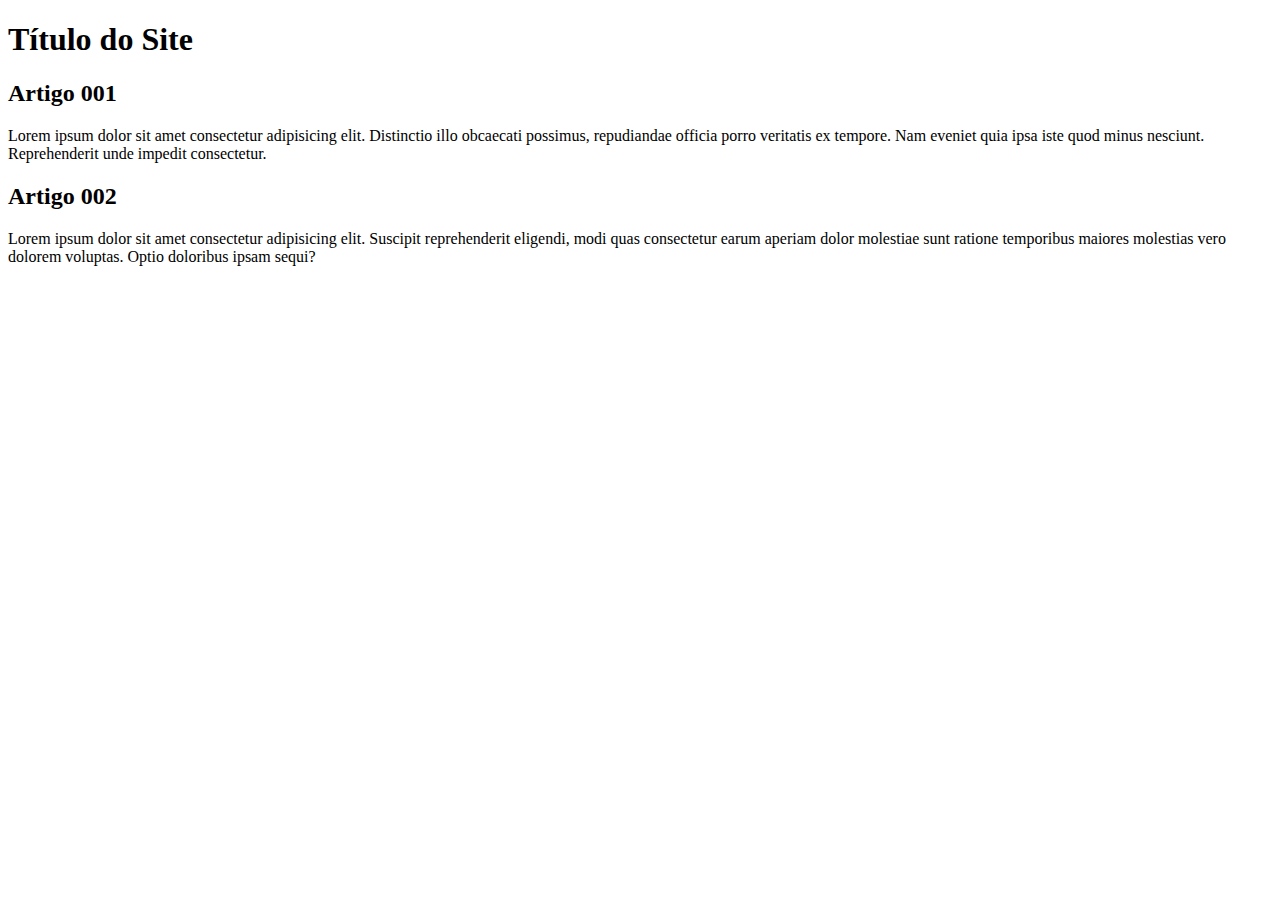
==== site-exemplo/index.html @ b641c6ee "inserindo o conteudo" ====
<!DOCTYPE html>
<html lang="pt-br">
<head>
    <meta charset="UTF-8">
    <meta http-equiv="X-UA-Compatible" content="IE=edge">
    <meta name="viewport" content="width=device-width, initial-scale=1.0">
    <title>Meu primeiro site</title>
</head>
<body>
    <main>
        <header>
            <h1>Título do Site</h1>
        </header>
        <article>
            <h2>Artigo 001</h2>
            <p>Lorem ipsum dolor sit amet consectetur adipisicing elit. Distinctio illo obcaecati possimus, repudiandae officia porro veritatis ex tempore. Nam eveniet quia ipsa iste quod minus nesciunt. Reprehenderit unde impedit consectetur.</p>
        </article>
        <article>
            <h2>Artigo 002</h2>
            <p>Lorem ipsum dolor sit amet consectetur adipisicing elit. Suscipit reprehenderit eligendi, modi quas consectetur earum aperiam dolor molestiae sunt ratione temporibus maiores molestias vero dolorem voluptas. Optio doloribus ipsam sequi?</p>
        </article>
    </main>
</body>
</html>
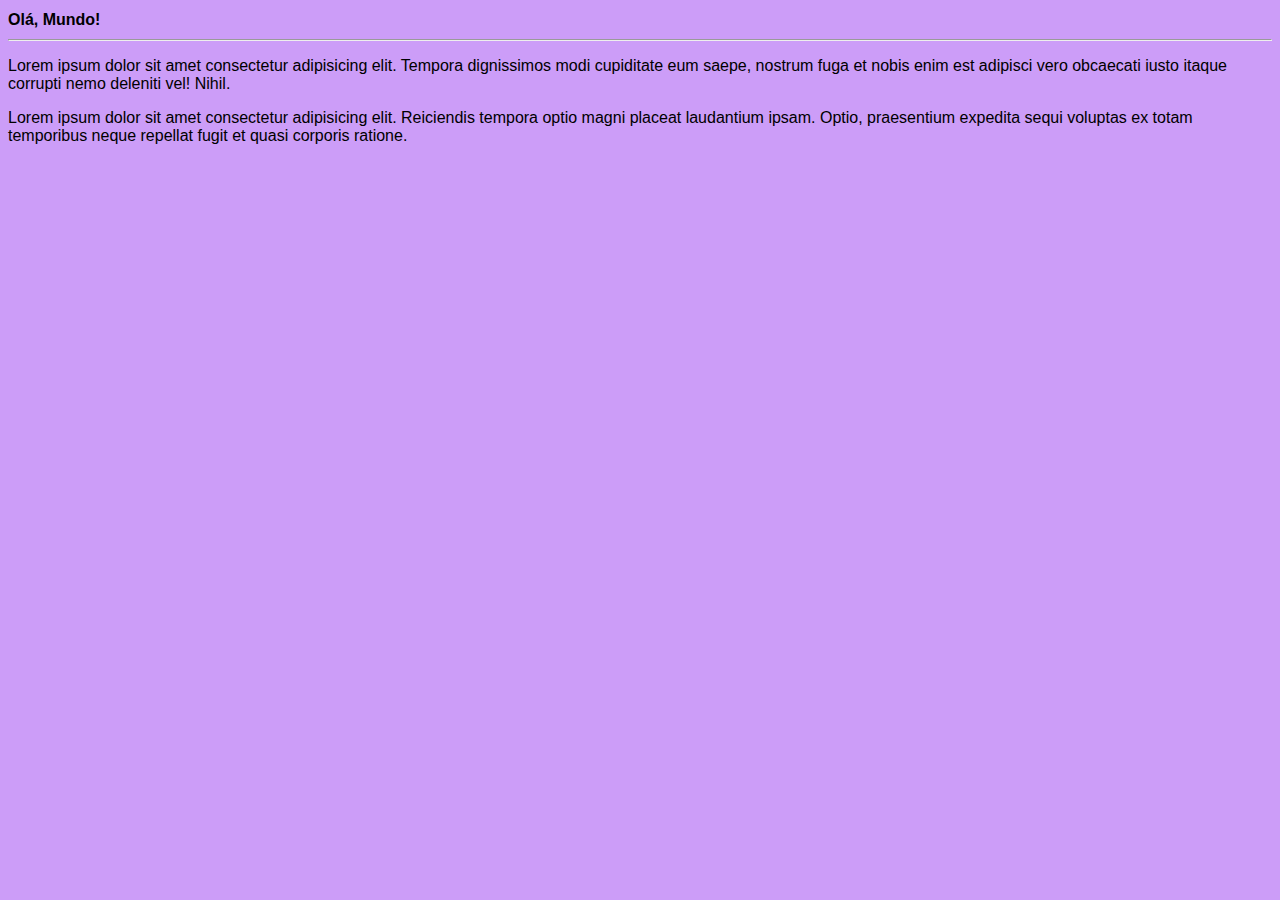
==== commit 8f9f0ac1: "inserindo o design" ====
--- a/site-exemplo/index.html
+++ b/site-exemplo/index.html
@@ -4,21 +4,13 @@
     <meta charset="UTF-8">
     <meta http-equiv="X-UA-Compatible" content="IE=edge">
     <meta name="viewport" content="width=device-width, initial-scale=1.0">
-    <title>Meu primeiro site</title>
+    <title>Meu primeiro site em repositório</title>
+    <link rel="stylesheet" href="style.css">
 </head>
 <body>
-    <main>
-        <header>
-            <h1>Título do Site</h1>
-        </header>
-        <article>
-            <h2>Artigo 001</h2>
-            <p>Lorem ipsum dolor sit amet consectetur adipisicing elit. Distinctio illo obcaecati possimus, repudiandae officia porro veritatis ex tempore. Nam eveniet quia ipsa iste quod minus nesciunt. Reprehenderit unde impedit consectetur.</p>
-        </article>
-        <article>
-            <h2>Artigo 002</h2>
-            <p>Lorem ipsum dolor sit amet consectetur adipisicing elit. Suscipit reprehenderit eligendi, modi quas consectetur earum aperiam dolor molestiae sunt ratione temporibus maiores molestias vero dolorem voluptas. Optio doloribus ipsam sequi?</p>
-        </article>
-    </main>
+    <h1>Olá, Mundo!</h1>
+    <hr>
+    <p>Lorem ipsum dolor sit amet consectetur adipisicing elit. Tempora dignissimos modi cupiditate eum saepe, nostrum fuga et nobis enim est adipisci vero obcaecati iusto itaque corrupti nemo deleniti vel! Nihil.</p>
+    <p>Lorem ipsum dolor sit amet consectetur adipisicing elit. Reiciendis tempora optio magni placeat laudantium ipsam. Optio, praesentium expedita sequi voluptas ex totam temporibus neque repellat fugit et quasi corporis ratione.</p>
 </body>
 </html>
--- a/site-exemplo/style.css
+++ b/site-exemplo/style.css
@@ -0,0 +1,16 @@
+* {
+    font-family: Arial, Helvetica, sans-serif;
+    font-size: 16px;
+}
+
+body {
+    background-color: rgb(204, 157, 248);
+}
+
+main {
+    background-color: white;
+    width: 500px;
+    margin: auto;
+    padding: 10px;
+    box-shadow: 3px 3px 5px rgba(0, 0, 0, 0.473);
+}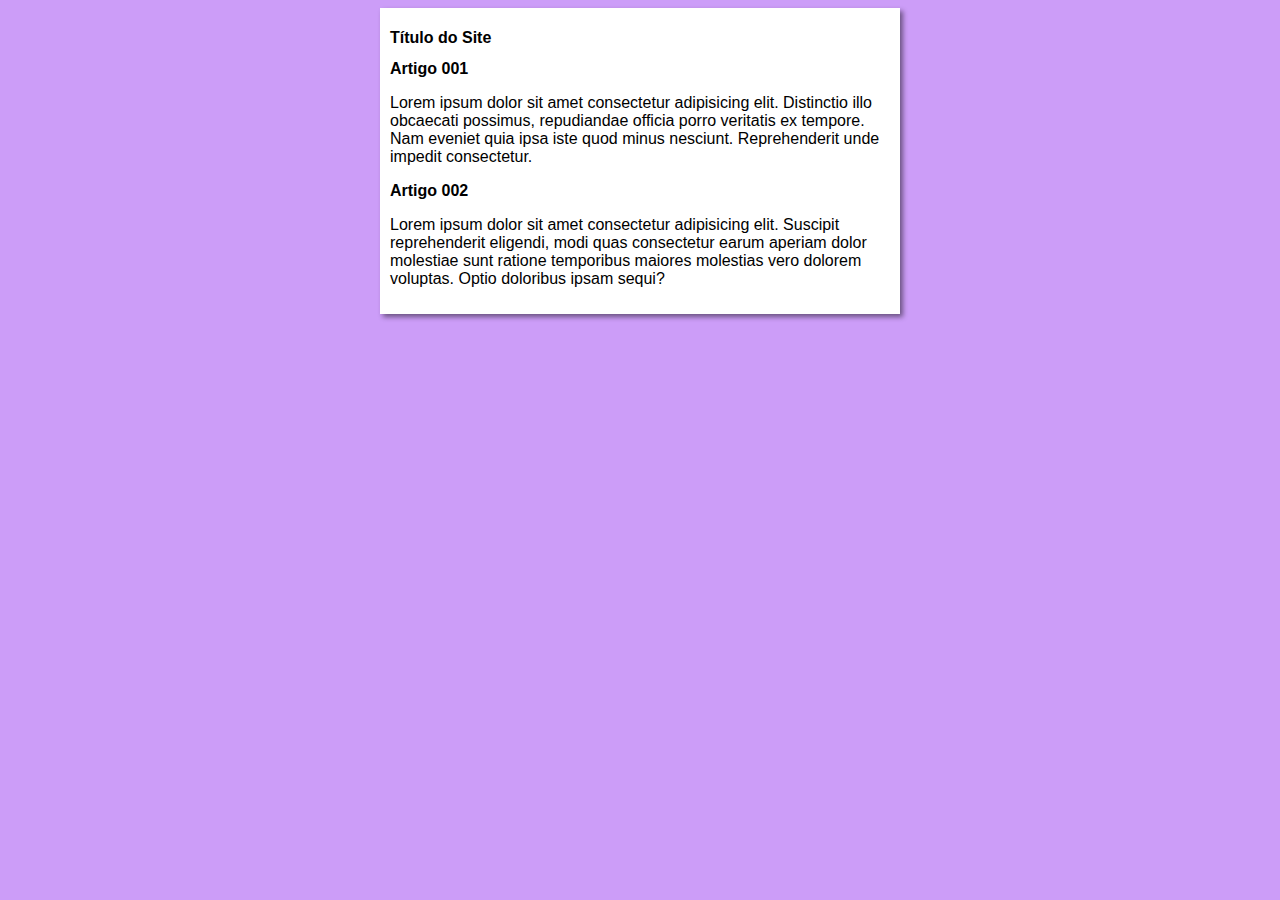
==== commit 9e0102e3: "Merge branch 'design'" ====
--- a/site-exemplo/index.html
+++ b/site-exemplo/index.html
@@ -8,9 +8,18 @@
     <link rel="stylesheet" href="style.css">
 </head>
 <body>
-    <h1>Olá, Mundo!</h1>
-    <hr>
-    <p>Lorem ipsum dolor sit amet consectetur adipisicing elit. Tempora dignissimos modi cupiditate eum saepe, nostrum fuga et nobis enim est adipisci vero obcaecati iusto itaque corrupti nemo deleniti vel! Nihil.</p>
-    <p>Lorem ipsum dolor sit amet consectetur adipisicing elit. Reiciendis tempora optio magni placeat laudantium ipsam. Optio, praesentium expedita sequi voluptas ex totam temporibus neque repellat fugit et quasi corporis ratione.</p>
+    <main>
+        <header>
+            <h1>Título do Site</h1>
+        </header>
+        <article>
+            <h2>Artigo 001</h2>
+            <p>Lorem ipsum dolor sit amet consectetur adipisicing elit. Distinctio illo obcaecati possimus, repudiandae officia porro veritatis ex tempore. Nam eveniet quia ipsa iste quod minus nesciunt. Reprehenderit unde impedit consectetur.</p>
+        </article>
+        <article>
+            <h2>Artigo 002</h2>
+            <p>Lorem ipsum dolor sit amet consectetur adipisicing elit. Suscipit reprehenderit eligendi, modi quas consectetur earum aperiam dolor molestiae sunt ratione temporibus maiores molestias vero dolorem voluptas. Optio doloribus ipsam sequi?</p>
+        </article>
+    </main>
 </body>
 </html>
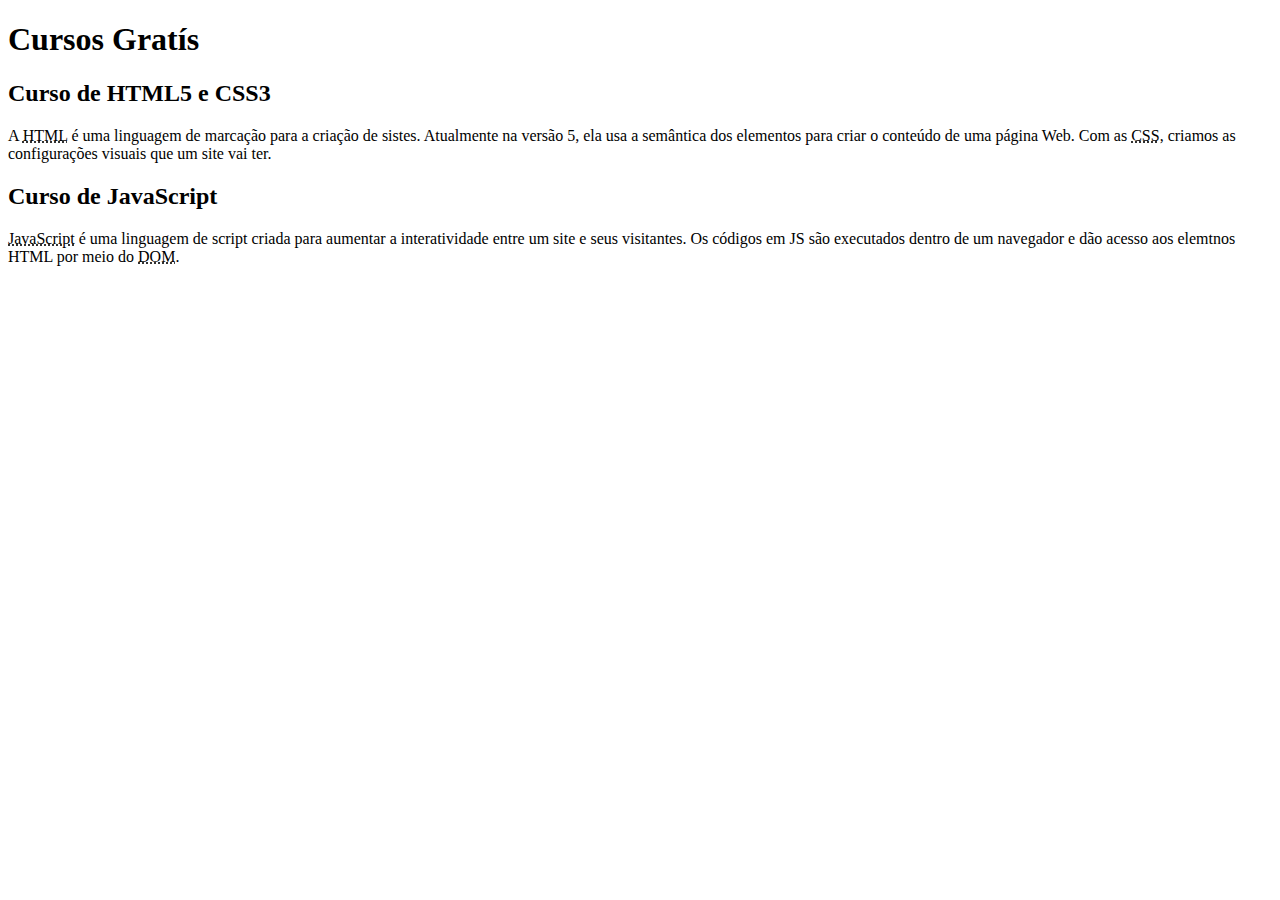
==== commit 5bcb87e9: "inserindo informações sobre os cursos" ====
--- a/site-exemplo/index.html
+++ b/site-exemplo/index.html
@@ -4,21 +4,20 @@
     <meta charset="UTF-8">
     <meta http-equiv="X-UA-Compatible" content="IE=edge">
     <meta name="viewport" content="width=device-width, initial-scale=1.0">
-    <title>Meu primeiro site em repositório</title>
-    <link rel="stylesheet" href="style.css">
+    <title>Cursos SJRP</title>
 </head>
 <body>
     <main>
         <header>
-            <h1>Título do Site</h1>
+            <h1>Cursos Gratís</h1>
         </header>
         <article>
-            <h2>Artigo 001</h2>
-            <p>Lorem ipsum dolor sit amet consectetur adipisicing elit. Distinctio illo obcaecati possimus, repudiandae officia porro veritatis ex tempore. Nam eveniet quia ipsa iste quod minus nesciunt. Reprehenderit unde impedit consectetur.</p>
+            <h2>Curso de HTML5 e CSS3</h2>
+            <p>A <abbr title="HyperText Markup Language">HTML</abbr> é uma linguagem de marcação para a criação de sistes. Atualmente na versão 5, ela usa a semântica dos elementos para criar o conteúdo de uma página Web. Com as <abbr title="Cascading Style Sheets">CSS</abbr>, criamos as configurações visuais que um site vai ter.</p>
         </article>
         <article>
-            <h2>Artigo 002</h2>
-            <p>Lorem ipsum dolor sit amet consectetur adipisicing elit. Suscipit reprehenderit eligendi, modi quas consectetur earum aperiam dolor molestiae sunt ratione temporibus maiores molestias vero dolorem voluptas. Optio doloribus ipsam sequi?</p>
+            <h2>Curso de JavaScript</h2>
+            <p><abbr title="JavaScript">JavaScript</abbr> é uma linguagem de script criada para aumentar a interatividade entre um site e seus visitantes. Os códigos em JS são executados dentro de um navegador e dão acesso aos elemtnos HTML por meio do <abbr title="Document Object Modelo">DOM</abbr>.</p>
         </article>
     </main>
 </body>
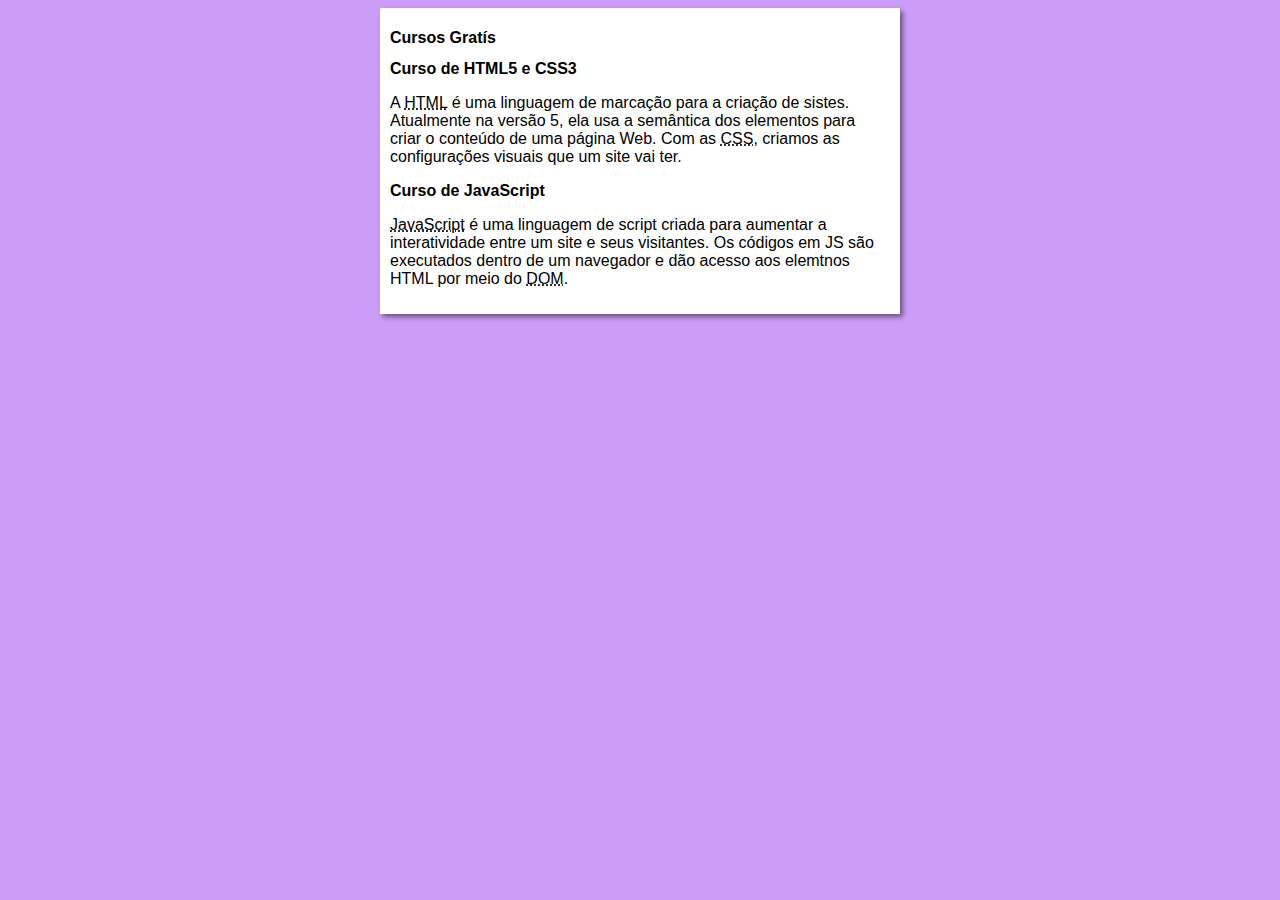
==== commit 1390da6a: "Merge branch 'conteudo'" ====
--- a/site-exemplo/index.html
+++ b/site-exemplo/index.html
@@ -4,7 +4,8 @@
     <meta charset="UTF-8">
     <meta http-equiv="X-UA-Compatible" content="IE=edge">
     <meta name="viewport" content="width=device-width, initial-scale=1.0">
-    <title>Cursos SJRP</title>
+    <title>Meu primeiro site em repositório</title>
+    <link rel="stylesheet" href="style.css">
 </head>
 <body>
     <main>
--- a/site-exemplo/style.css
+++ b/site-exemplo/style.css
@@ -0,0 +1,16 @@
+* {
+    font-family: Arial, Helvetica, sans-serif;
+    font-size: 16px;
+}
+
+body {
+    background-color: rgb(204, 157, 248);
+}
+
+main {
+    background-color: white;
+    width: 500px;
+    margin: auto;
+    padding: 10px;
+    box-shadow: 3px 3px 5px rgba(0, 0, 0, 0.473);
+}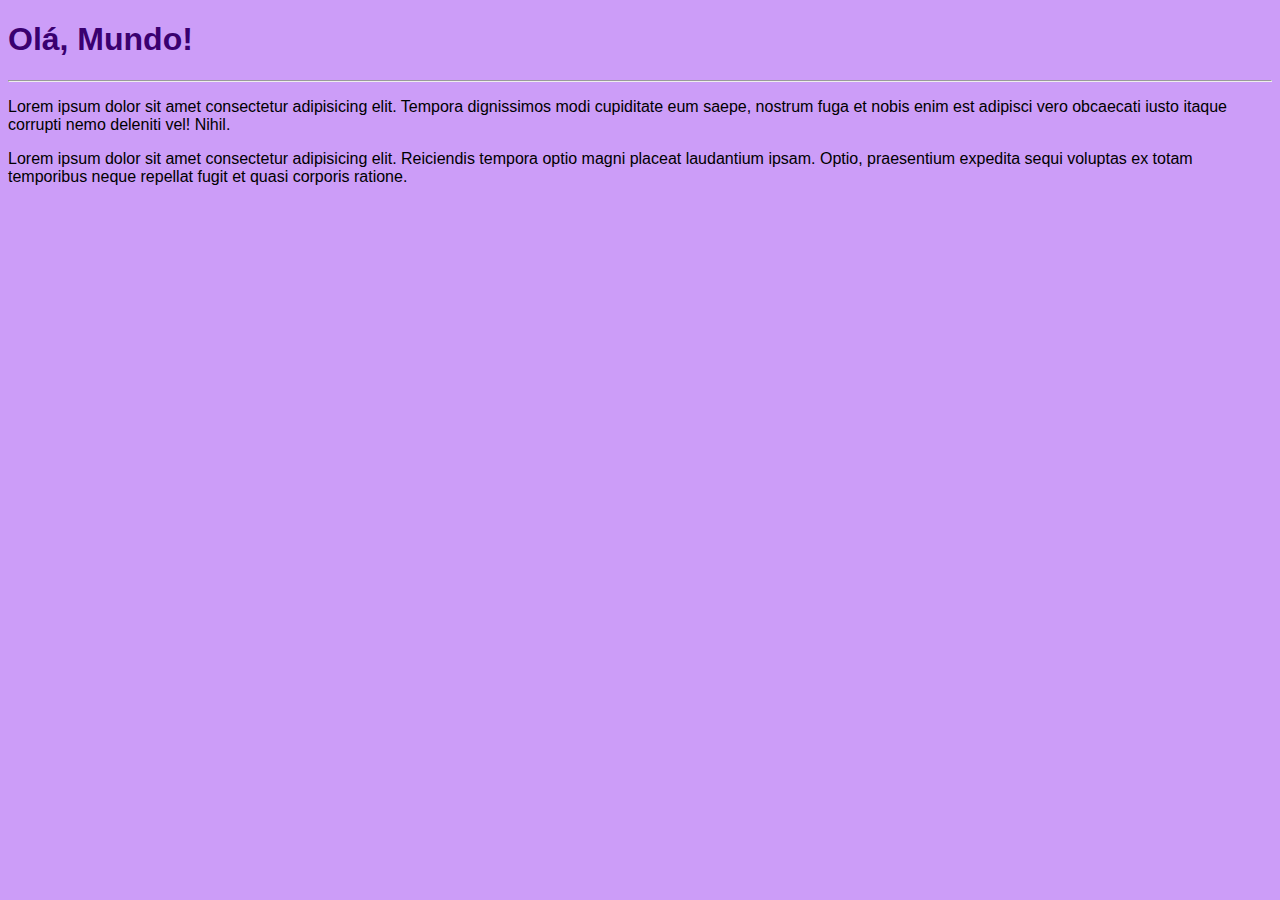
==== commit 5bb1ac33: "alterando o visual" ====
--- a/site-exemplo/index.html
+++ b/site-exemplo/index.html
@@ -4,22 +4,13 @@
     <meta charset="UTF-8">
     <meta http-equiv="X-UA-Compatible" content="IE=edge">
     <meta name="viewport" content="width=device-width, initial-scale=1.0">
-    <title>Meu primeiro site em repositório</title>
+    <title>Cursos SJRP</title>
     <link rel="stylesheet" href="style.css">
 </head>
 <body>
-    <main>
-        <header>
-            <h1>Cursos Gratís</h1>
-        </header>
-        <article>
-            <h2>Curso de HTML5 e CSS3</h2>
-            <p>A <abbr title="HyperText Markup Language">HTML</abbr> é uma linguagem de marcação para a criação de sistes. Atualmente na versão 5, ela usa a semântica dos elementos para criar o conteúdo de uma página Web. Com as <abbr title="Cascading Style Sheets">CSS</abbr>, criamos as configurações visuais que um site vai ter.</p>
-        </article>
-        <article>
-            <h2>Curso de JavaScript</h2>
-            <p><abbr title="JavaScript">JavaScript</abbr> é uma linguagem de script criada para aumentar a interatividade entre um site e seus visitantes. Os códigos em JS são executados dentro de um navegador e dão acesso aos elemtnos HTML por meio do <abbr title="Document Object Modelo">DOM</abbr>.</p>
-        </article>
-    </main>
+    <h1>Olá, Mundo!</h1>
+    <hr>
+    <p>Lorem ipsum dolor sit amet consectetur adipisicing elit. Tempora dignissimos modi cupiditate eum saepe, nostrum fuga et nobis enim est adipisci vero obcaecati iusto itaque corrupti nemo deleniti vel! Nihil.</p>
+    <p>Lorem ipsum dolor sit amet consectetur adipisicing elit. Reiciendis tempora optio magni placeat laudantium ipsam. Optio, praesentium expedita sequi voluptas ex totam temporibus neque repellat fugit et quasi corporis ratione.</p>
 </body>
 </html>
--- a/site-exemplo/style.css
+++ b/site-exemplo/style.css
@@ -13,4 +13,25 @@
     margin: auto;
     padding: 10px;
     box-shadow: 3px 3px 5px rgba(0, 0, 0, 0.473);
+}
+
+h1 {
+    font-size: 2em;
+    color: rgb(58, 0, 112);
+}
+
+h2 {
+    font-size: 1.5em;
+    color: rgb(58, 0, 112);
+}
+
+a {
+    text-decoration: none;
+    font-weight: bold;
+    color: rgb(58, 0, 112);
+}
+
+a:hover {
+    text-decoration: underline;
+    color: rgb(26, 26, 255);
 }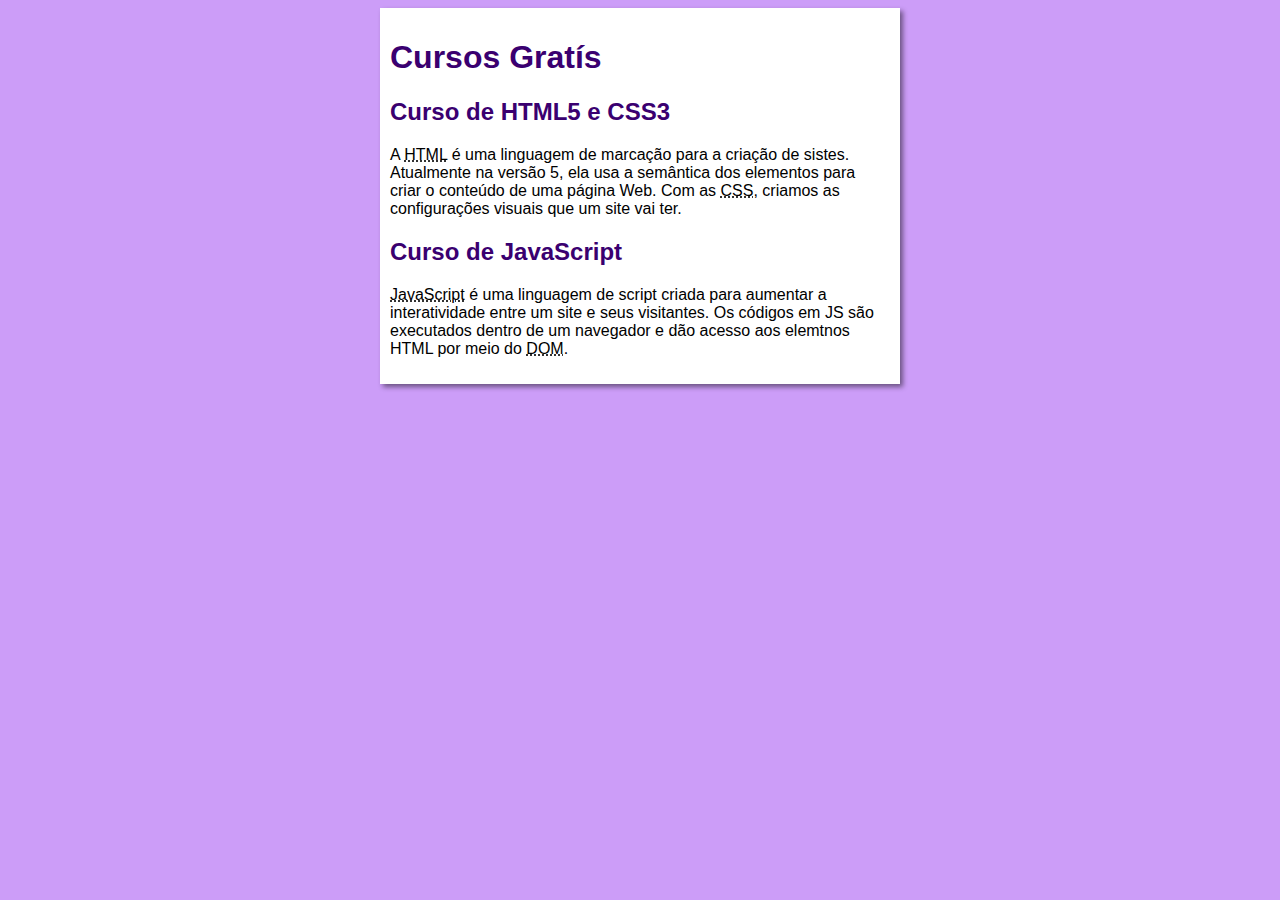
==== commit d9d6146c: "Merge branch 'design'" ====
--- a/site-exemplo/index.html
+++ b/site-exemplo/index.html
@@ -8,9 +8,18 @@
     <link rel="stylesheet" href="style.css">
 </head>
 <body>
-    <h1>Olá, Mundo!</h1>
-    <hr>
-    <p>Lorem ipsum dolor sit amet consectetur adipisicing elit. Tempora dignissimos modi cupiditate eum saepe, nostrum fuga et nobis enim est adipisci vero obcaecati iusto itaque corrupti nemo deleniti vel! Nihil.</p>
-    <p>Lorem ipsum dolor sit amet consectetur adipisicing elit. Reiciendis tempora optio magni placeat laudantium ipsam. Optio, praesentium expedita sequi voluptas ex totam temporibus neque repellat fugit et quasi corporis ratione.</p>
+    <main>
+        <header>
+            <h1>Cursos Gratís</h1>
+        </header>
+        <article>
+            <h2>Curso de HTML5 e CSS3</h2>
+            <p>A <abbr title="HyperText Markup Language">HTML</abbr> é uma linguagem de marcação para a criação de sistes. Atualmente na versão 5, ela usa a semântica dos elementos para criar o conteúdo de uma página Web. Com as <abbr title="Cascading Style Sheets">CSS</abbr>, criamos as configurações visuais que um site vai ter.</p>
+        </article>
+        <article>
+            <h2>Curso de JavaScript</h2>
+            <p><abbr title="JavaScript">JavaScript</abbr> é uma linguagem de script criada para aumentar a interatividade entre um site e seus visitantes. Os códigos em JS são executados dentro de um navegador e dão acesso aos elemtnos HTML por meio do <abbr title="Document Object Modelo">DOM</abbr>.</p>
+        </article>
+    </main>
 </body>
 </html>
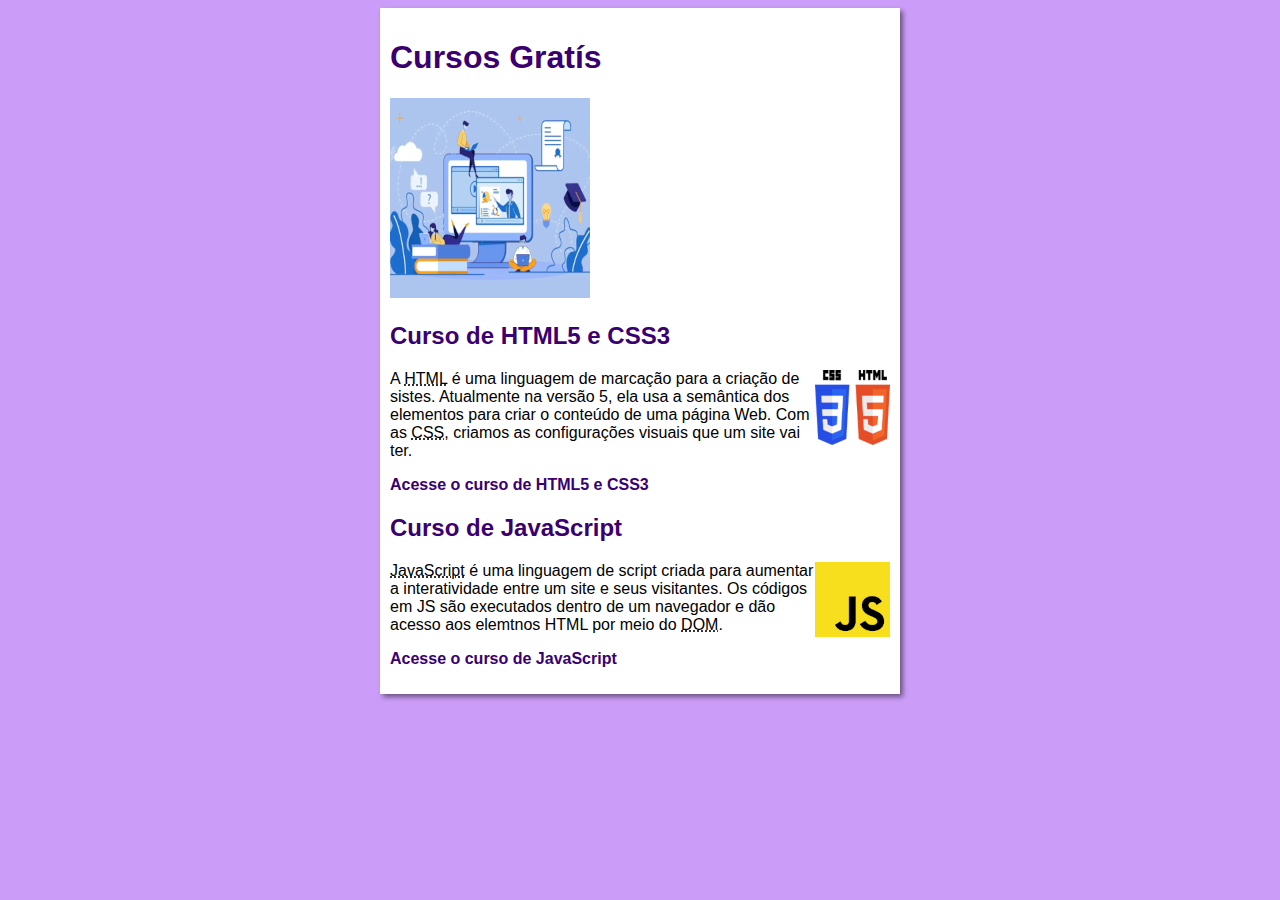
==== commit 714f75f1: "projeto finalizado" ====
--- a/site-exemplo/index.html
+++ b/site-exemplo/index.html
@@ -11,14 +11,19 @@
     <main>
         <header>
             <h1>Cursos Gratís</h1>
+            <img src="imagens/cursos.png" alt="Cursos SJRP">
         </header>
         <article>
             <h2>Curso de HTML5 e CSS3</h2>
+            <img class="lado" src="imagens/curso-html5_css3.png" alt="Curso de HTML5 e CSS3">
             <p>A <abbr title="HyperText Markup Language">HTML</abbr> é uma linguagem de marcação para a criação de sistes. Atualmente na versão 5, ela usa a semântica dos elementos para criar o conteúdo de uma página Web. Com as <abbr title="Cascading Style Sheets">CSS</abbr>, criamos as configurações visuais que um site vai ter.</p>
+            <p><a href="curso_html.html">Acesse o curso de HTML5 e CSS3</a></p>
         </article>
         <article>
             <h2>Curso de JavaScript</h2>
+            <img class="lado" src="imagens/curso-js.png" alt="Curso de JavaScript">
             <p><abbr title="JavaScript">JavaScript</abbr> é uma linguagem de script criada para aumentar a interatividade entre um site e seus visitantes. Os códigos em JS são executados dentro de um navegador e dão acesso aos elemtnos HTML por meio do <abbr title="Document Object Modelo">DOM</abbr>.</p>
+            <p><a href="curso_js.html">Acesse o curso de JavaScript</a></p>
         </article>
     </main>
 </body>
--- a/site-exemplo/style.css
+++ b/site-exemplo/style.css
@@ -34,4 +34,8 @@
 a:hover {
     text-decoration: underline;
     color: rgb(26, 26, 255);
+}
+
+img.lado {
+    float: right;
 }